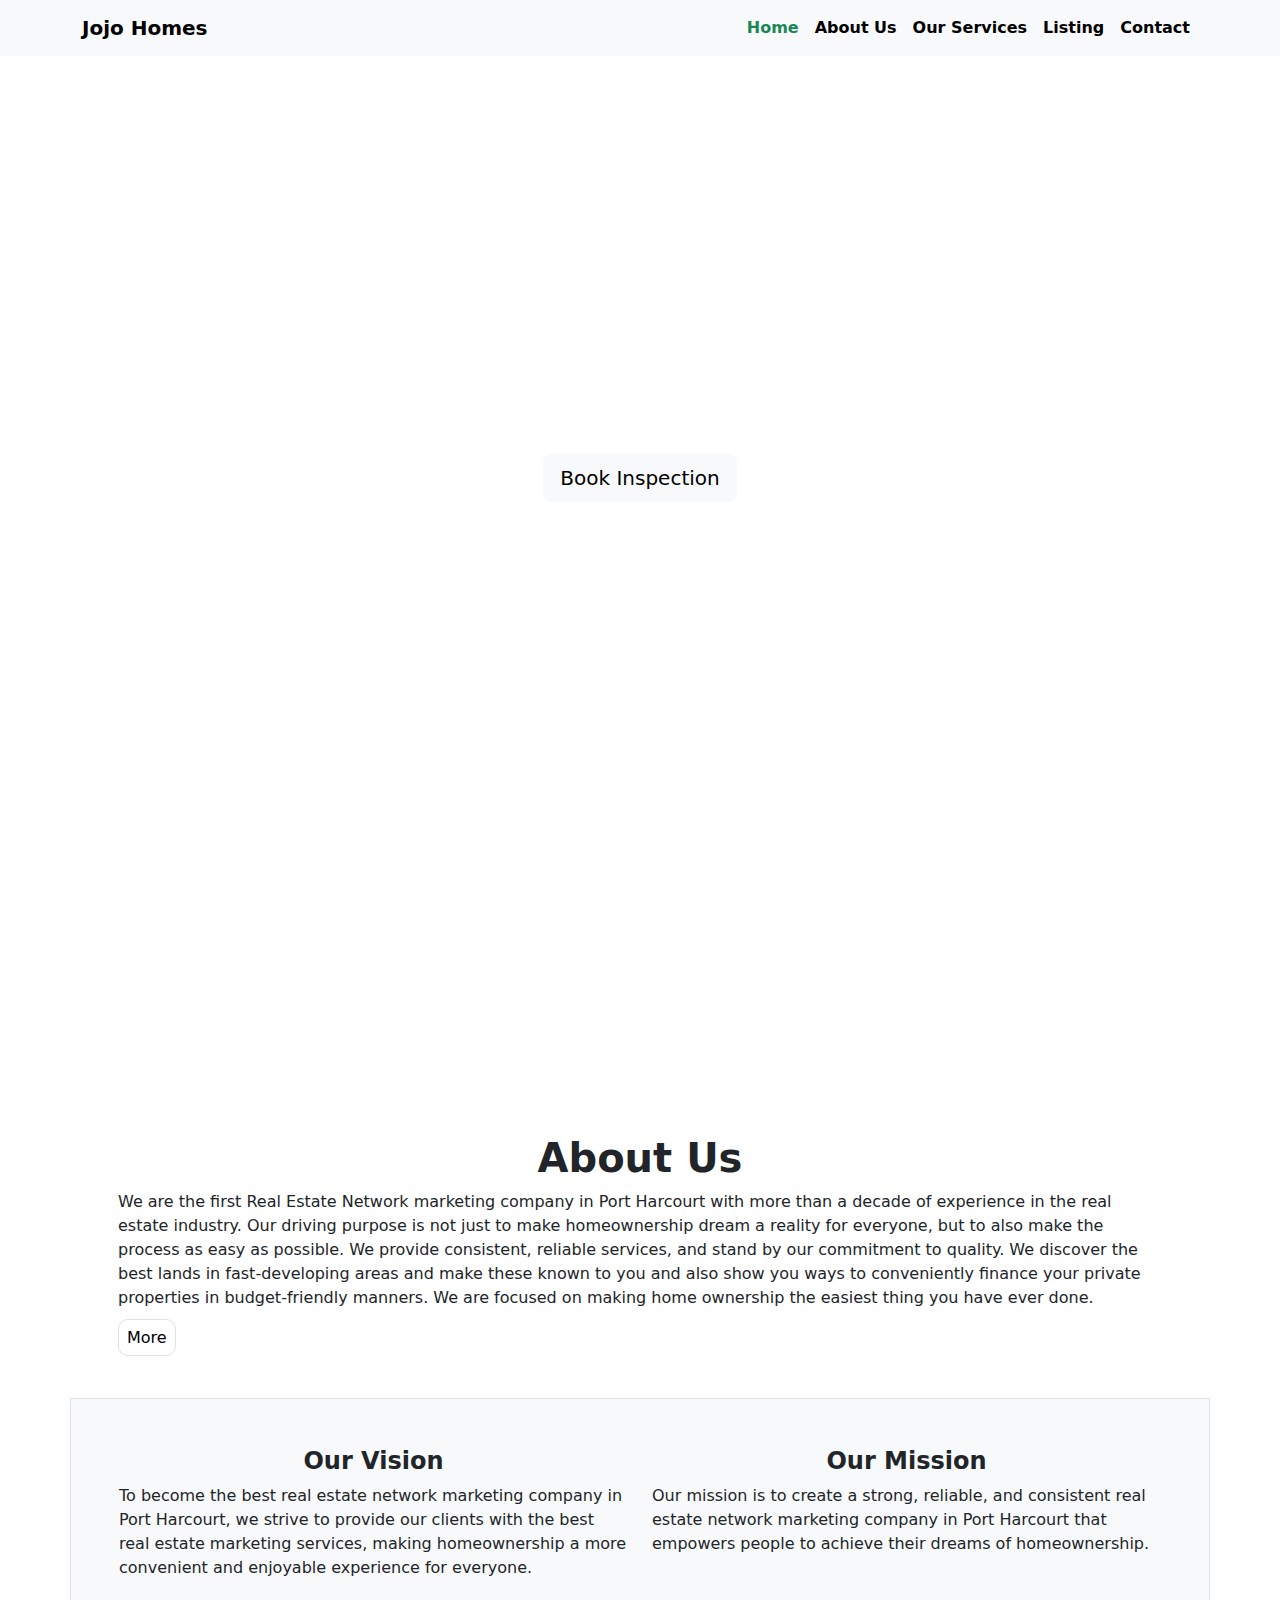
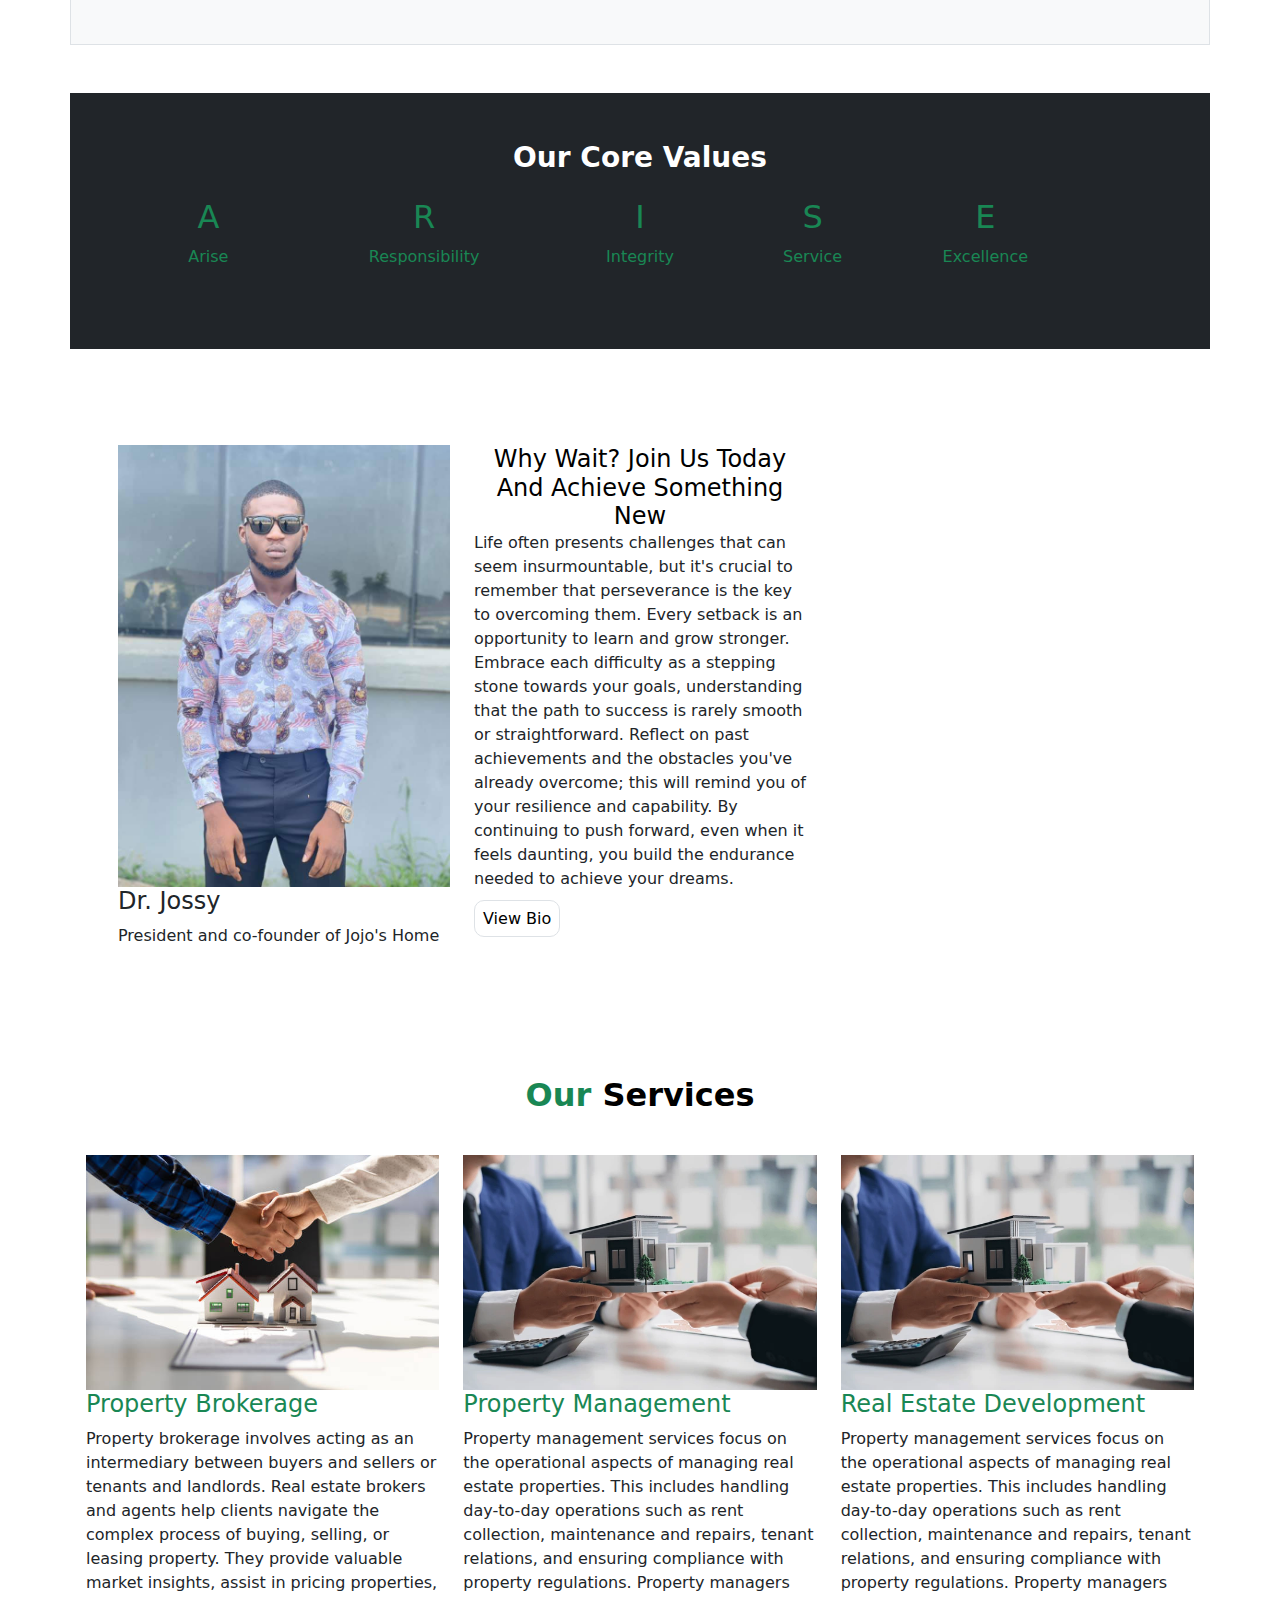
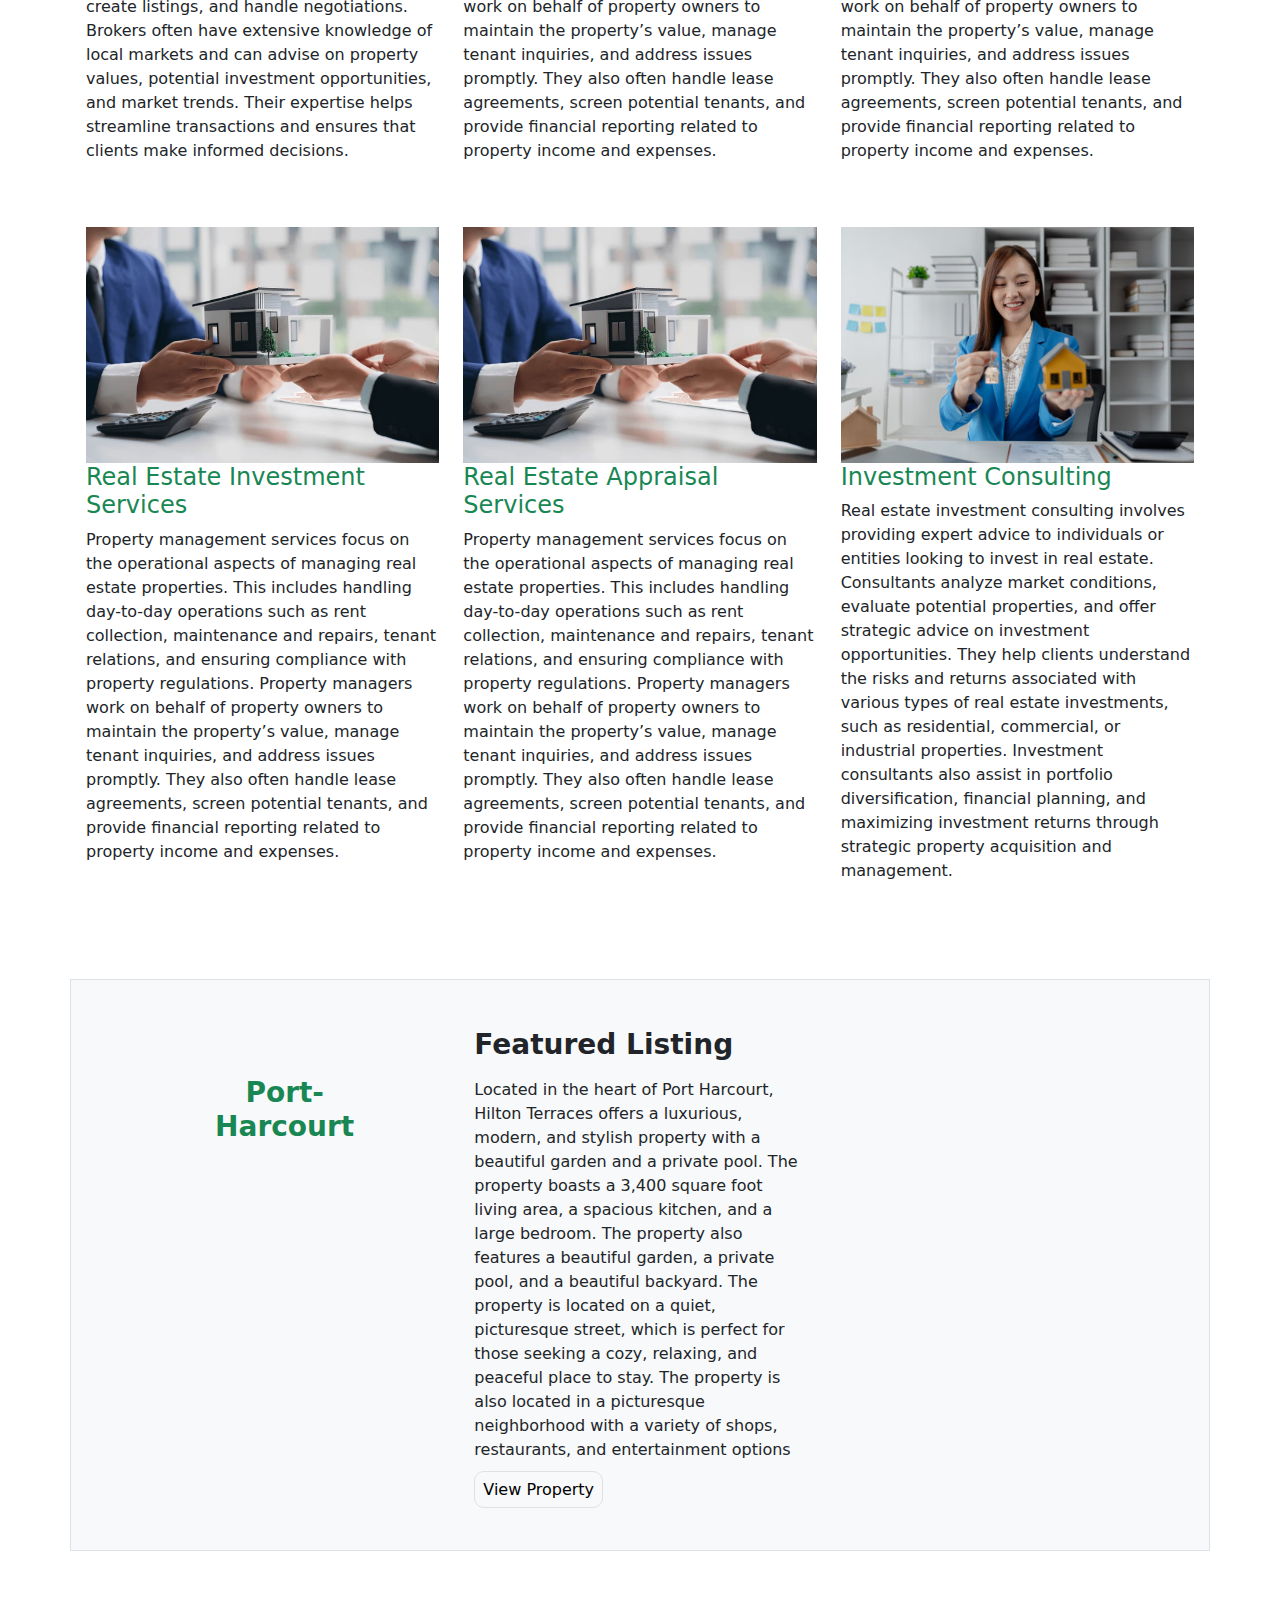
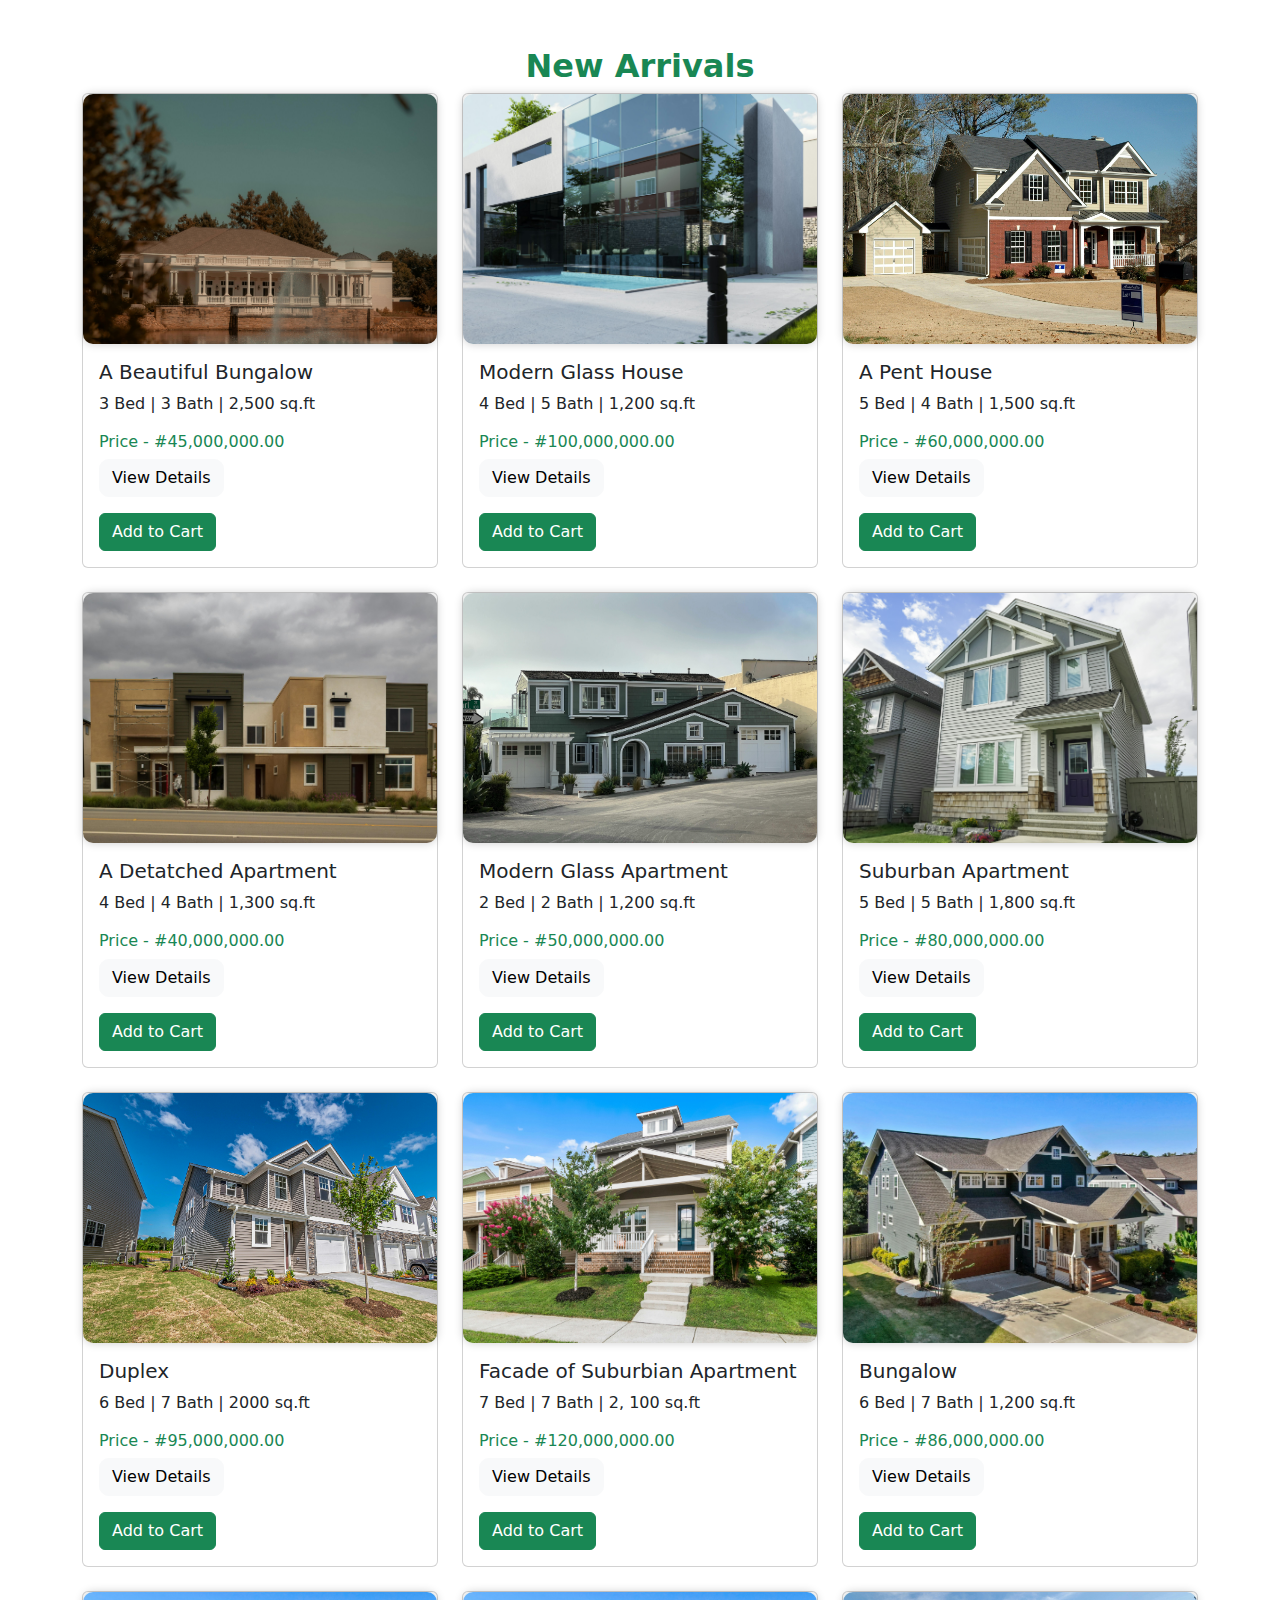
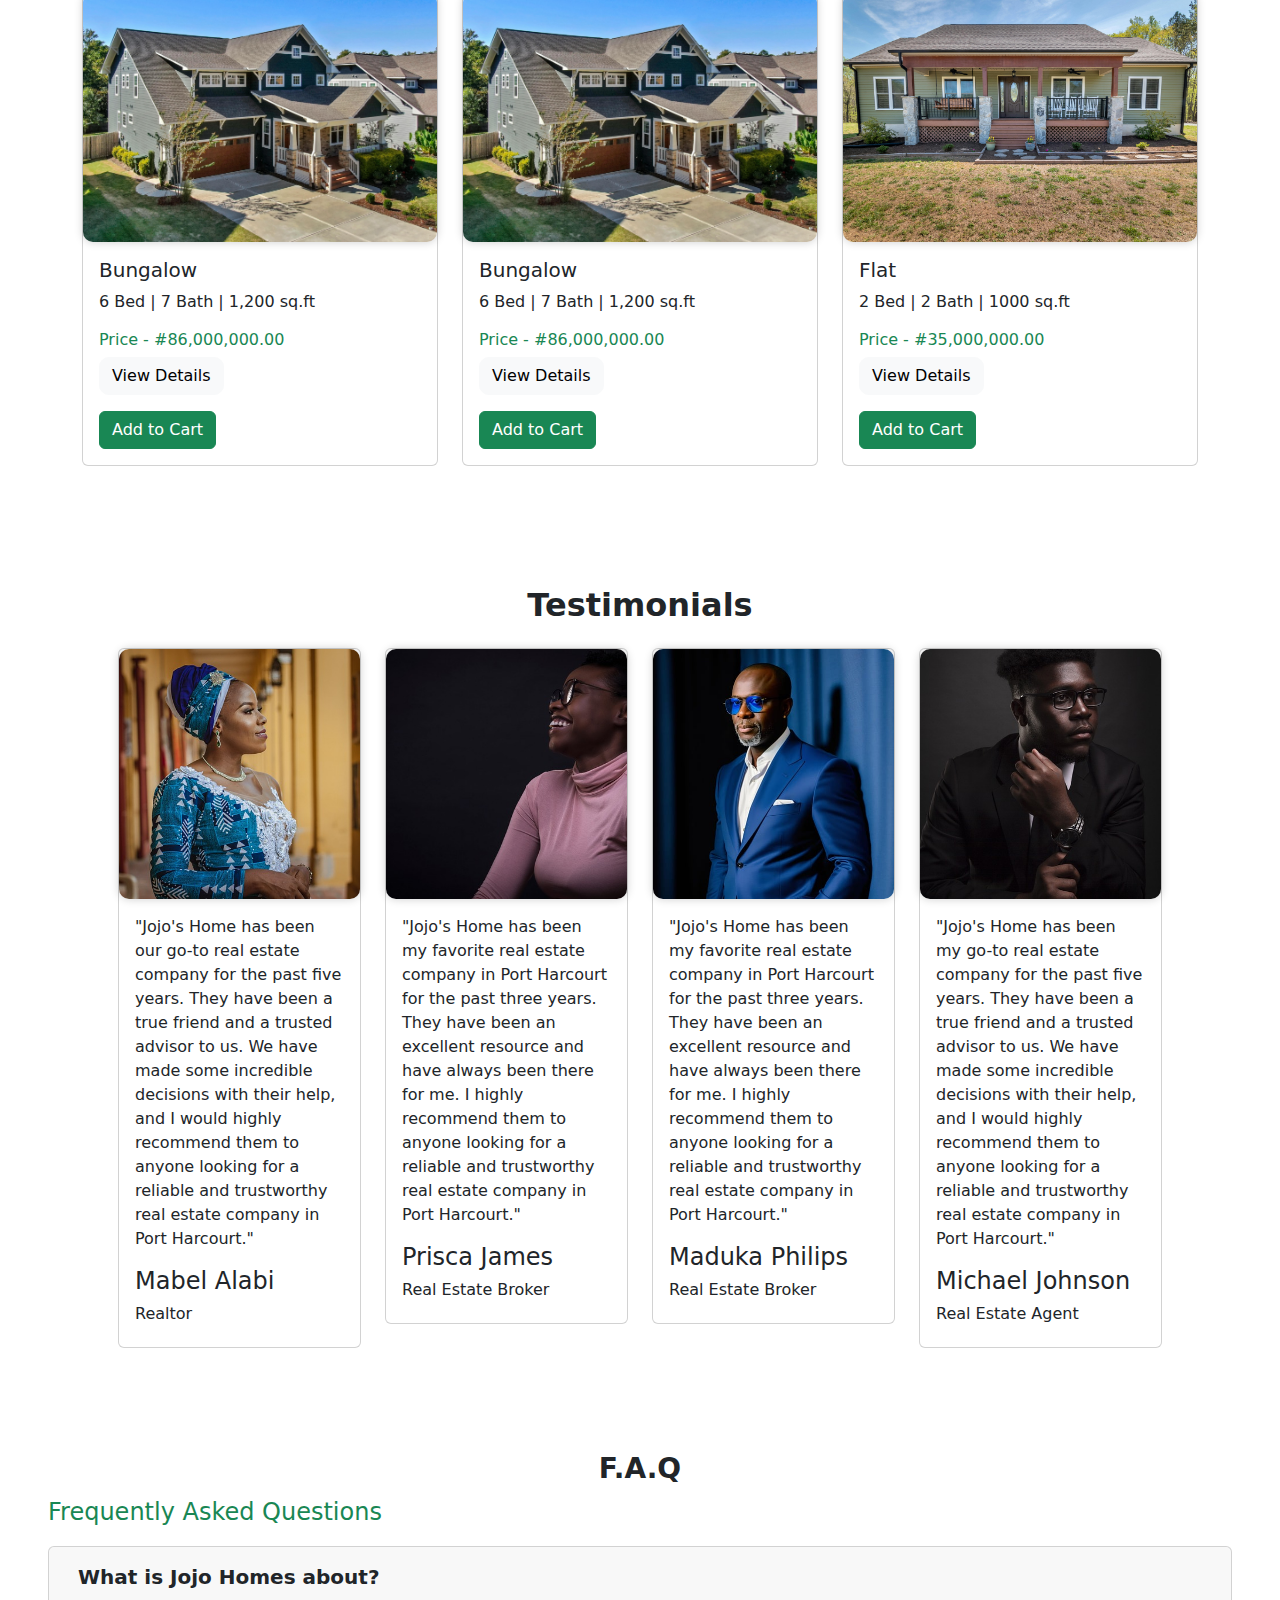
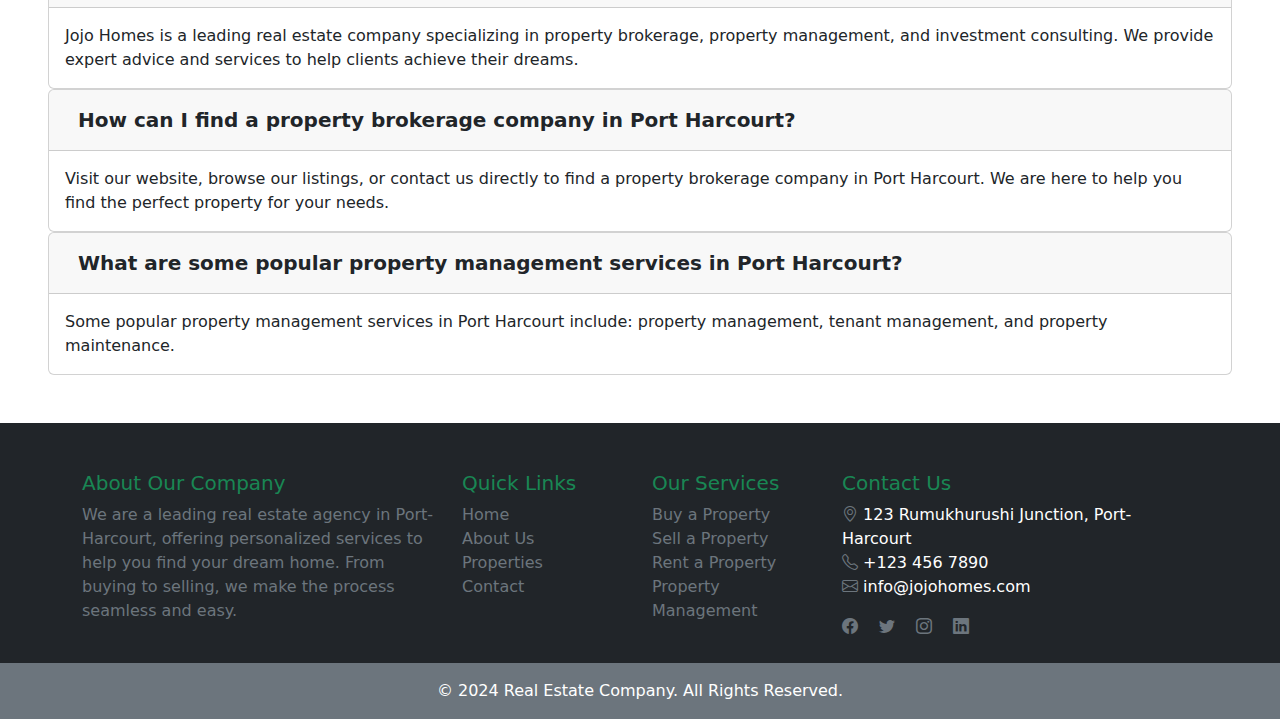
==== index.html @ b77e18f3 "first commit" ====
<!DOCTYPE html>
<html lang="en">
<head>
    <meta charset="UTF-8">
    <meta name="viewport" content="width=device-width, initial-scale=1.0">
    <title>Jojo Homes</title>
    <link rel="stylesheet" href="/CSS/style.css">
    <link href="https://cdn.jsdelivr.net/npm/bootstrap@5.3.3/dist/css/bootstrap.min.css" rel="stylesheet" integrity="sha384-QWTKZyjpPEjISv5WaRU9OFeRpok6YctnYmDr5pNlyT2bRjXh0JMhjY6hW+ALEwIH" crossorigin="anonymous">
</head>
<body>
    <!--Navbar-->
    <nav class="navbar navbar-expand-lg navbar-primary bg-light fixed-top">
        <div class="container">
          <a class="navbar-brand fw-bold" href="/files.html/Jojohomes.html">Jojo Homes</a>
          <button class="navbar-toggler" type="button" data-bs-toggle="collapse" data-bs-target="#navbarNav" aria-controls="navbarNav" aria-expanded="false" aria-label="Toggle navigation">
            <span class="navbar-toggler-icon"></span>
          </button>
          <div class="collapse navbar-collapse" id="navbarNav">
            <ul class="navbar-nav ms-auto">
              <li class="nav-item">
                <a class="nav-link active text-success fw-bold" href="index.html">Home</a>
              </li>
              <li class="nav-item">
                <a class="nav-link fw-bold" href="#about-us">About Us</a>
              </li>
              <li class="nav-item">
                <a class="nav-link fw-bold" href="#our-services">Our Services</a>
              </li>
              <li class="nav-item">
                <a class="nav-link fw-bold" href="#listing">Listing</a>
              </li>
              <li class="nav-item">
                <a class="nav-link fw-bold" href="#contact">Contact</a>
              </li>
            </ul>
          </div>
        </div>
      </nav>

      <!--Hero Section-->
    <div id="hero">
        <video autoplay muted loop id="hero-video">
            <source src="/Images/video.mp4" type="video/mp4">
            <source src="/Images/video.webm" type="video/webm">
            Your browser does not support the video tag. Please upgrade to a modern browser that supports HTML5 video.
        </video>
        <div class="hero-content">
        <div class="container text-center pt-5 mt-5">
        <h1 class="display-4 fw-bold mt-5 pt-5 text-white">A Home For Everyone</h1>
        <h2 class="fw-bold text-white">Home Ownership Made Easy For Everyone</h2>
        <p class="text-white fw-bold fs-5 text-center">We give access to people here in Port-Harcourt in the real estate market</p>
        <a href="#" class="btn btn-light btn-lg">Book Inspection</a>
        </div>
      </div>
    </div>

    <!--About Section-->
    <div class="container p-5 mt-5 text-start" id="about-us">
        <h1 class="fw-bold text-center pt-5">About Us</h1>
            <p>We are the first Real Estate Network marketing company in Port Harcourt with more than a decade of experience in the real estate industry. Our driving purpose is not just to make homeownership dream a reality for everyone, but to also make the process as easy as possible. We provide consistent, reliable services, and stand by our commitment to quality. We discover the best lands in fast-developing areas and make these known to you and also show you ways to conveniently finance your private properties in budget-friendly manners. We are focused on making home ownership the easiest thing you have ever done.
            </p>
            <a href="/files.html/more.html" class="text-decoration-none p-2 border text-black">More</a>
    </div>

    <!--Vision/Mission-->
    <div class="container p-5 border text-start bg-light">
        <div class="row">
            <div class="col-sm-6">
                <h2 class="text-center fw-bold fs-4">Our Vision</h2>
                <p class="fs-6">To become the best real estate network marketing company in Port Harcourt, we strive to provide our clients with the best real estate marketing services, making homeownership a more convenient and enjoyable experience for everyone.</p>
            </div>
            <div class="col-sm-6">
                <h2 class="text-center fw-bold fs-4">Our Mission</h2>
                <p class="fs-6">Our mission is to create a strong, reliable, and consistent real estate network marketing company in Port Harcourt that empowers people to achieve their dreams of homeownership.</p>
            </div>
        </div>
    </div>

    <!--Our Core Values-->
    <div class="container p-5 text-center bg-dark bg-opacity-100 mt-5">
        <h1 class="fs-3 fw-bold text-white">Our Core Values</h1>
        <div class="row p-3">
            <div class="col-sm-2 text-success">
                <h2>A</h2>
                <p>Arise</p>
            </div>

            <div class="col-sm-3 text-success">
                <h2>R</h2>
                <p>Responsibility</p>
            </div>

            <div class="col-sm-2 text-success">
                <h2>I</h2>
                <p>Integrity</p>
            </div>

            <div class="col-sm-2 text-success">
                <h2>S</h2>
                <p>Service</p>
            </div>

            <div class="col-sm-2 text-success">
                <h2>E</h2>
                <p>Excellence</p>
            </div>
        </div>
    </div>

    <!--CEO-->
    <div class="container p-5 text-start mt-5 text-dark">
        <div class="row">
            <div class="col-md-4">
                <img class="img-fluid" src="/Images/CEO.jpg" alt="CEO" width="500" height="400">
                <h2 class="fs-4">Dr. Jossy</h2>
                <p>President and co-founder of Jojo's Home</p>
            </div>

            <div class="col-md-4 text-start">
                <h4 class="text-black text-center mb-0">Why Wait? Join Us Today And Achieve Something New</h4>
                <p>Life often presents challenges that can seem insurmountable, but it's crucial to remember that perseverance is the key to overcoming them. Every setback is an opportunity to learn and grow stronger. Embrace each difficulty as a stepping stone towards your goals, understanding that the path to success is rarely smooth or straightforward. Reflect on past achievements and the obstacles you've already overcome; this will remind you of your resilience and capability. By continuing to push forward, even when it feels daunting, you build the endurance needed to achieve your dreams.
                </p>
                <a href="" class="text-decoration-none p-2 border text-black">View Bio</a>
            </div>
        </div>
    </div>

          <!--Our Services-->
          <div class="container p-3 text-start mt-5">
            <h3 class="fs-2 fw-bold text-center text-success">Our <span>Services</span></h3>
            <div class="row">
                <div class="col-md-4 bg-opacity-25 my-3">
                    <img class="img-fluid mt-3" src="/Images/brokage.jpg" alt="brokage">
                    <h4 class="text-success">Property Brokerage</h4>
                        <p>Property brokerage involves acting as an intermediary between buyers and sellers or tenants and landlords. Real estate brokers and agents help clients navigate the complex process of buying, selling, or leasing property. They provide valuable market insights, assist in pricing properties, create listings, and handle negotiations. Brokers often have extensive knowledge of local markets and can advise on property values, potential investment opportunities, and market trends. Their expertise helps streamline transactions and ensures that clients make informed decisions.
                        </p>
                </div>
    
            <div class="col-md-4 bg-opacity-25 my-3">
                <img class="img-fluid mt-3" src="/Images/brokage1.webp" alt="brokage1">
                <h4 class="text-success">Property Management</h4>
                <p>Property management services focus on the operational aspects of managing real estate properties. This includes handling day-to-day operations such as rent collection, maintenance and repairs, tenant relations, and ensuring compliance with property regulations. Property managers work on behalf of property owners to maintain the property’s value, manage tenant inquiries, and address issues promptly. They also often handle lease agreements, screen potential tenants, and provide financial reporting related to property income and expenses.</p>
            </div>
    
            <div class="col-md-4 bg-opacity-25 my-3">
                <img class="img-fluid mt-3" src="/Images/brokage1.webp" alt="brokage1">
                <h4 class="text-success">Real Estate Development</h4>
                <p>Property management services focus on the operational aspects of managing real estate properties. This includes handling day-to-day operations such as rent collection, maintenance and repairs, tenant relations, and ensuring compliance with property regulations. Property managers work on behalf of property owners to maintain the property’s value, manage tenant inquiries, and address issues promptly. They also often handle lease agreements, screen potential tenants, and provide financial reporting related to property income and expenses.</p>
            </div>
    
            <div class="col-md-4 bg-opacity-25 my-3">
                <img class="img-fluid mt-3" src="/Images/brokage1.webp" alt="brokage1">
                <h4 class="text-success">Real Estate Investment Services</h4>
                <p>Property management services focus on the operational aspects of managing real estate properties. This includes handling day-to-day operations such as rent collection, maintenance and repairs, tenant relations, and ensuring compliance with property regulations. Property managers work on behalf of property owners to maintain the property’s value, manage tenant inquiries, and address issues promptly. They also often handle lease agreements, screen potential tenants, and provide financial reporting related to property income and expenses.</p>
            </div>
    
            <div class="col-md-4 bg-opacity-25 my-3">
                <img class="img-fluid mt-3" src="/Images/brokage1.webp" alt="brokage1">
                <h4 class="text-success">Real Estate Appraisal Services</h4>
                <p>Property management services focus on the operational aspects of managing real estate properties. This includes handling day-to-day operations such as rent collection, maintenance and repairs, tenant relations, and ensuring compliance with property regulations. Property managers work on behalf of property owners to maintain the property’s value, manage tenant inquiries, and address issues promptly. They also often handle lease agreements, screen potential tenants, and provide financial reporting related to property income and expenses.</p>
            </div>
    
            <div class="col-md-4 bg-opacity-25 my-3">
                <img class="img-fluid mt-3" src="/Images/brokage2.jpg" alt="brokage2">
                <h4 class="text-success">Investment Consulting</h4>
                <p>Real estate investment consulting involves providing expert advice to individuals or entities looking to invest in real estate. Consultants analyze market conditions, evaluate potential properties, and offer strategic advice on investment opportunities. They help clients understand the risks and returns associated with various types of real estate investments, such as residential, commercial, or industrial properties. Investment consultants also assist in portfolio diversification, financial planning, and maximizing investment returns through strategic property acquisition and management.</p>
            </div>
            </div>
        </div>

        <!--Featured Listing-->
    <div class="container p-5 mt-5 border bg-light" id="listing">
        <div class="row">
            <div class="col-sm-4">
                <h2 class="mx-5 p-5 fw-bold fs-3 text-center text-success">Port-Harcourt</h2>
            </div>

            <div class="col-md-4 text-start">
                <h3 class="fw-bold fs-3">Featured Listing</h3>
                <p class="my-3">Located in the heart of Port Harcourt, Hilton Terraces offers a luxurious, modern, and stylish property with a beautiful garden and a private pool. The property boasts a 3,400 square foot living area, a spacious kitchen, and a large bedroom. The property also features a beautiful garden, a private pool, and a beautiful backyard. The property is located on a quiet, picturesque street, which is perfect for those seeking a cozy, relaxing, and peaceful place to stay. The property is also located in a picturesque neighborhood with a variety of shops, restaurants, and entertainment options</p>
                <a href="/files.html/Listing.html" class="text-decoration-none text-black p-2 border">View Property</a>
            </div>
        </div>
    </div>

        <!-- New Arrivals-->
        <section class="py-5 mt-5">
            <div class="container">
              <h2 class="text-center text-success fw-bold">New Arrivals</h2>
              <div class="row">
                <!-- Property 1 -->
                <div class="col-md-4 mb-4">
                  <div class="card">
                    <img src="/Images/3 Bedroom Bungalow.jpg" class="card-img-top" alt="Property 1">
                    <div class="card-body">
                      <h5 class="card-title">A Beautiful Bungalow</h5>
                      <p class="card-text">3 Bed | 3 Bath | 2,500 sq.ft</p>
                      <h6 class="text-success">Price - #45,000,000.00</h6>
                      <a href="#" class="btn btn-light">View Details</a><br>
                      <button type="button" class="btn btn-success mt-3">Add to Cart</button>
                    </div>
                  </div>
                </div>
          
                <!-- Property 2 -->
                <div class="col-md-4 mb-4">
                  <div class="card">
                    <img src="/Images/Modern Glass House.jpg" class="card-img-top" alt="Property 2">
                    <div class="card-body">
                      <h5 class="card-title">Modern Glass House</h5>
                      <p class="card-text">4 Bed | 5 Bath | 1,200 sq.ft</p>
                      <h6 class="text-success">Price - #100,000,000.00</h6>
                      <a href="#" class="btn btn-light">View Details</a><br>
                      <button type="button" class="btn btn-success mt-3">Add to Cart</button>
                    </div>
                  </div>
                </div>
        
                <!-- Property 3 -->
                <div class="col-md-4 mb-4">
                    <div class="card">
                      <img src="/Images/A Pent House.jpg" class="card-img-top" alt="Property 2">
                      <div class="card-body">
                        <h5 class="card-title">A Pent House</h5>
                        <p class="card-text">5 Bed | 4 Bath | 1,500 sq.ft</p>
                        <h6 class="text-success">Price - #60,000,000.00</h6>
                        <a href="#" class="btn btn-light">View Details</a><br>
                        <button type="button" class="btn btn-success mt-3">Add to Cart</button>
                      </div>
                    </div>
                  </div>
        
                  <!-- Property 4 -->
                <div class="col-md-4 mb-4">
                    <div class="card">
                      <img src="/Images/Detatched House.jpg" class="card-img-top" alt="Property 2">
                      <div class="card-body">
                        <h5 class="card-title">A Detatched Apartment</h5>
                        <p class="card-text">4 Bed | 4 Bath | 1,300 sq.ft</p>
                        <h6 class="text-success">Price - #40,000,000.00</h6>
                        <a href="#" class="btn btn-light">View Details</a><br>
                        <button type="button" class="btn btn-success mt-3">Add to Cart</button>
                      </div>
                    </div>
                  </div>
        
                  <!-- Property 5 -->
                <div class="col-md-4 mb-4">
                    <div class="card">
                      <img src="/Images/A Duplex.jpg" class="card-img-top" alt="Property 2">
                      <div class="card-body">
                        <h5 class="card-title">Modern Glass Apartment</h5>
                        <p class="card-text">2 Bed | 2 Bath | 1,200 sq.ft</p>
                        <h6 class="text-success">Price - #50,000,000.00</h6>
                        <a href="#" class="btn btn-light">View Details</a><br>
                        <button type="button" class="btn btn-success mt-3">Add to Cart</button>
                      </div>
                    </div>
                  </div>
        
                  <!-- Property 6 -->
                <div class="col-md-4 mb-4">
                    <div class="card">
                      <img src="/Images/Suburban House.jpg" class="card-img-top" alt="Property 2">
                      <div class="card-body">
                        <h5 class="card-title">Suburban Apartment</h5>
                        <p class="card-text">5 Bed | 5 Bath | 1,800 sq.ft</p>
                        <h6 class="text-success">Price - #80,000,000.00</h6>
                        <a href="#" class="btn btn-light">View Details</a><br>
                        <button type="button" class="btn btn-success mt-3">Add to Cart</button>
                      </div>
                    </div>
                  </div>
        
                  <!-- Property 7 -->
                <div class="col-md-4 mb-4">
                    <div class="card">
                      <img src="/Images/Semi Ditatched.jpg" class="card-img-top" alt="Property 2">
                      <div class="card-body">
                        <h5 class="card-title">Duplex</h5>
                        <p class="card-text">6 Bed | 7 Bath | 2000 sq.ft</p>
                        <h6 class="text-success">Price - #95,000,000.00</h6>
                        <a href="#" class="btn btn-light">View Details</a><br>
                        <button type="button" class="btn btn-success mt-3">Add to Cart</button>
                      </div>
                    </div>
                  </div>
        
                  <!-- Property 8 -->
                <div class="col-md-4 mb-4">
                    <div class="card">
                      <img src="/Images/Facade of Suburbian House.jpg" class="card-img-top" alt="Property 2">
                      <div class="card-body">
                        <h5 class="card-title">Facade of Suburbian Apartment
                        </h5>
                        <p class="card-text">7 Bed | 7 Bath | 2, 100 sq.ft</p>
                        <h6 class="text-success">Price - #120,000,000.00</h6>
                        <a href="#" class="btn btn-light">View Details</a><br>
                        <button type="button" class="btn btn-success mt-3">Add to Cart</button>
                      </div>
                    </div>
                  </div>
        
                  <!-- Property 9 -->
                <div class="col-md-4 mb-4">
                    <div class="card">
                      <img src="/Images/Bungalow1.jpg" class="card-img-top" alt="Property 2">
                      <div class="card-body">
                        <h5 class="card-title">Bungalow</h5>
                        <p class="card-text">6 Bed | 7 Bath | 1,200 sq.ft</p>
                        <h6 class="text-success">Price - #86,000,000.00</h6>
                        <a href="#" class="btn btn-light">View Details</a><br>
                        <button type="button" class="btn btn-success mt-3">Add to Cart</button>
                      </div>
                    </div>
                  </div>

                  <!-- Property 10 -->
                  <div class="col-md-4 mb-4">
                    <div class="card">
                      <img src="/Images/Bungalow1.jpg" class="card-img-top" alt="Property 2">
                      <div class="card-body">
                        <h5 class="card-title">Bungalow</h5>
                        <p class="card-text">6 Bed | 7 Bath | 1,200 sq.ft</p>
                        <h6 class="text-success">Price - #86,000,000.00</h6>
                        <a href="#" class="btn btn-light">View Details</a><br>
                        <button type="button" class="btn btn-success mt-3">Add to Cart</button>
                      </div>
                    </div>
                  </div>

                  <!-- Property 11 -->
                  <div class="col-md-4 mb-4">
                    <div class="card">
                      <img src="/Images/Bungalow1.jpg" class="card-img-top" alt="Property 2">
                      <div class="card-body">
                        <h5 class="card-title">Bungalow</h5>
                        <p class="card-text">6 Bed | 7 Bath | 1,200 sq.ft</p>
                        <h6 class="text-success">Price - #86,000,000.00</h6>
                        <a href="#" class="btn btn-light">View Details</a><br>
                        <button type="button" class="btn btn-success mt-3">Add to Cart</button>
                      </div>
                    </div>
                  </div>
          
                <!-- Property 12 -->
                <div class="col-md-4 mb-4">
                  <div class="card">
                    <img src="/Images/Flat.jpg" class="card-img-top" alt="Property 3">
                    <div class="card-body">
                      <h5 class="card-title">Flat</h5>
                      <p class="card-text">2 Bed | 2 Bath | 1000 sq.ft</p>
                      <h6 class="text-success">Price - #35,000,000.00</h6>
                      <a href="#" class="btn btn-light">View Details</a><br>
                      <button type="button" class="btn btn-success mt-3">Add to Cart</button>
                    </div>
                  </div>
                </div>
              </div>
            </div>
          </section>

          <!-- Testimonial Section-->
     <div class="container mt-5 text-start px-5">
        <h2 class="fw-bold fs-2 text-center">Testimonials</h2>
        <div class="row mt-3">
            <div class="col-md-3 my-2">
                <div class="card">
                <img src="/Images/testimony.jpg" class="card-img-top" alt="Image" height="300">
                <div class="card-body">
                <p>
                    "Jojo's Home has been our go-to real estate company for the past five years. They have been a true friend and a trusted advisor to us. We have made some incredible decisions with their help, and I would highly recommend them to anyone looking for a reliable and trustworthy real estate company in Port Harcourt."
                </p>
                <h3 class="text-start fs-4">Mabel Alabi</h3>
                <h4 class="text-start fs-6">Realtor</h4>
                </div>
                </div>
            </div>

            <div class="col-md-3 my-2">
                <div class="card">
                <img src="/Images/smiling-4654734_640.jpg" class="card-img-top" alt="image">
                <div class="card-body">
                <p>
                    "Jojo's Home has been my favorite real estate company in Port Harcourt for the past three years. They have been an excellent resource and have always been there for me. I highly recommend them to anyone looking for a reliable and trustworthy real estate company in Port Harcourt."
                </p>
                <h3 class="text-start fs-4">Prisca James</h3>
                <h4 class="text-start fs-6">Real Estate Broker</h4>
                </div>
                </div>
            </div>

            <div class="col-md-3 my-2">
              <div class="card">
              <img src="/Images/young-8797988_640.jpg" class="card-img-top" alt="image">
              <div class="card-body">
              <p>
                  "Jojo's Home has been my favorite real estate company in Port Harcourt for the past three years. They have been an excellent resource and have always been there for me. I highly recommend them to anyone looking for a reliable and trustworthy real estate company in Port Harcourt."
              </p>
              <h3 class="text-start fs-4">Maduka Philips</h3>
              <h4 class="text-start fs-6">Real Estate Broker</h4>
              </div>
              </div>
          </div>

            <div class="col-md-3 my-2">
                <div class="card">
                <img src="/Images/man-4568761_640.jpg" class="card-img-top" alt="image">
                <div class="card-body">
                <p>
                    "Jojo's Home has been my go-to real estate company for the past five years. They have been a true friend and a trusted advisor to us. We have made some incredible decisions with their help, and I would highly recommend them to anyone looking for a reliable and trustworthy real estate company in Port Harcourt."
                </p>
                <h3 class="text-start fs-4">Michael Johnson</h3>
                <h4 class="text-start fs-6">Real Estate Agent</h4>
                </div>
                </div>
            </div>
        </div>
     </div>

     <!--F.A.Q-->
     <div class="container-fluid p-5 mt-5">
        <h2 class="fw-bold fs-3 text-center">F.A.Q</h2>
        <p class="fs-4 text-success">Frequently Asked Questions</p>
        <div id="accordion">
            <div class="card">
                <div class="card-header">
                    <a class="btn fw-bold fs-5" data-bs-toggle="collapse" href="#collapseOne">What is Jojo Homes about?</a>
                </div>
                <div id="collapseOne" class="collapse show" data-bs-parent="#accordion">
                    <div class="card-body">
                        Jojo Homes is a leading real estate company specializing in property brokerage, property management, and investment consulting. We provide expert advice and services to help clients achieve their dreams.
                    </div>
                </div>
            </div>

            <div class="card">
                <div class="card-header">
                    <a class="btn fw-bold fs-5 text-start" data-bs-toggle="collapse" href="#collapseTwo">How can I find a property brokerage company in Port Harcourt?</a>
                </div>
                <div id="collapseTwo" class="collapse show" data-bs-parent="#accordion">
                    <div class="card-body">
                        Visit our website, browse our listings, or contact us directly to find a property brokerage company in Port Harcourt. We are here to help you find the perfect property for your needs.
                    </div>
                </div>
            </div>

            <div class="card">
                <div class="card-header">
                    <a class="btn fw-bold fs-5 text-start" data-bs-toggle="collapse" href="#collapseThree">What are some popular property management services in Port Harcourt?</a>
                </div>
                <div id="collapseThree" class="collapse show" data-bs-parent="#accordion">
                    <div class="card-body">
                        Some popular property management services in Port Harcourt include: property management, tenant management, and property maintenance.
                    </div>
                </div>
            </div>
        </div>
    </div>

        <!-- Footer-->
        <footer class="bg-dark text-white pt-5">
            <div class="container">
              <div class="row fs-6">
                <!-- Footer Column 1: Company Information -->
                <div class="col-md-4">
                  <h5 class="text-success">About Our Company</h5>
                  <p class="text-secondary">
                    We are a leading real estate agency in Port-Harcourt, offering personalized services to help you find your dream home. From buying to selling, we make the process seamless and easy.
                  </p>
                </div>
          
                <!-- Footer Column 2: Quick Links -->
                <div class="col-md-2">
                  <h5 class="text-success">Quick Links</h5>
                  <ul class="list-unstyled">
                    <li><a href="/index.html" class="text-secondary text-decoration-none">Home</a></li>
                    <li><a href="/files.html/more.html" class="text-secondary text-decoration-none">About Us</a></li>
                    <li><a href="/files.html/Listing.html" class="text-secondary text-decoration-none">Properties</a></li>
                    <li><a href="#" class="text-secondary text-decoration-none">Contact</a></li>
                  </ul>
                </div>
          
                <!-- Footer Column 3: Services -->
                <div class="col-md-2" id="our-services">
                  <h5 class="text-success">Our Services</h5>
                  <ul class="list-unstyled">
                    <li><a href="#" class="text-secondary text-decoration-none">Buy a Property</a></li>
                    <li><a href="#" class="text-secondary text-decoration-none">Sell a Property</a></li>
                    <li><a href="#" class="text-secondary text-decoration-none">Rent a Property</a></li>
                    <li><a href="/files.html/property-management.html" class="text-secondary text-decoration-none">Property Management</a></li>
                  </ul>
                </div>
          
                <!-- Footer Column 4: Contact Info -->
                <div class="col-md-4" id="contact">
                  <h5 class="text-success">Contact Us</h5>
                  <ul class="list-unstyled">
                    <li><i class="bi bi-geo-alt text-secondary"></i> 123 Rumukhurushi Junction, Port-Harcourt</li>
                    <li><i class="bi bi-telephone text-secondary"></i> +123 456 7890</li>
                    <li><i class="bi bi-envelope text-secondary"></i> info@jojohomes.com</li>
                  </ul>
          
                  <!-- Social Media Links -->
                  <div class="mt-3">
                    <a href="#" class="text-secondary me-3"><i class="bi bi-facebook"></i></a>
                    <a href="#" class="text-secondary me-3"><i class="bi bi-twitter"></i></a>
                    <a href="#" class="text-secondary me-3"><i class="bi bi-instagram"></i></a>
                    <a href="#" class="text-secondary me-3"><i class="bi bi-linkedin"></i></a>
                  </div>
                </div>
              </div>
            </div>
          
            <!-- Footer Bottom Section -->
            <div class="bg-secondary text-center py-3 mt-4">
              <p class="mb-0">&copy; 2024 Real Estate Company. All Rights Reserved.</p>
            </div>
          </footer>
          
          <!-- Bootstrap Icons (Optional for Social Media) -->
          <script src="https://cdn.jsdelivr.net/npm/bootstrap@5.3.0/dist/js/bootstrap.bundle.min.js"></script>
          <link href="https://cdn.jsdelivr.net/npm/bootstrap-icons/font/bootstrap-icons.css" rel="stylesheet">
</body>
</html>
---- CSS/style.css ----
body {
    padding: 0;
    margin: 0;
    scroll-behavior: smooth;
}


/* Navigation bar */
.navbar-collapse ul li {
    list-style-type: none;
}

.navbar-collapse ul li a {
    color: #000;
    text-decoration: none;
}

.navbar-collapse ul li a:hover {
    color: seagreen;
}

/* Hero */
#hero {
    position: relative;
    height: 110vh;
    overflow: hidden;
}

#hero-video {
    position: absolute;
    top: 50%;
    left: 50%;
    width: 100%;
    height: 100%;
    object-fit: cover;
    transform: translate(-50%, -50%);
    z-index: -1;
}

.hero-content {
    margin-top: 150px;
}

.hero-content h1 {
    font-size: 50px;
    font-weight: bolder;
}


/* About */
#about-us a {
    border-radius: 10px;
}

#about-us a:hover {
    background-color: lightgrey;
}

/* CEO */
.col-md-4 a {
    border-radius: 10px;
}

.col-md-4 a:hover {
    background-color: whitesmoke;
    color: black;
}

/* Services */
.container span {
    color: #000;
}

/* New Arrival */
.card img {
    border-radius: 10px;
    box-shadow: 0 0 10px rgba(0, 0, 0, 0.2);
    transition: 0.8s;
    cursor: pointer;
    object-fit: cover;
    width: 100%;
    height: 250px;
    overflow: hidden;
    transform: scale(1);
}

#classbtn {
    text-align: end;
}

/*  Quick Links */
.service li a:hover {
    color: green;
}

/* Property Management */
.property-management a {
    text-decoration: none;
}
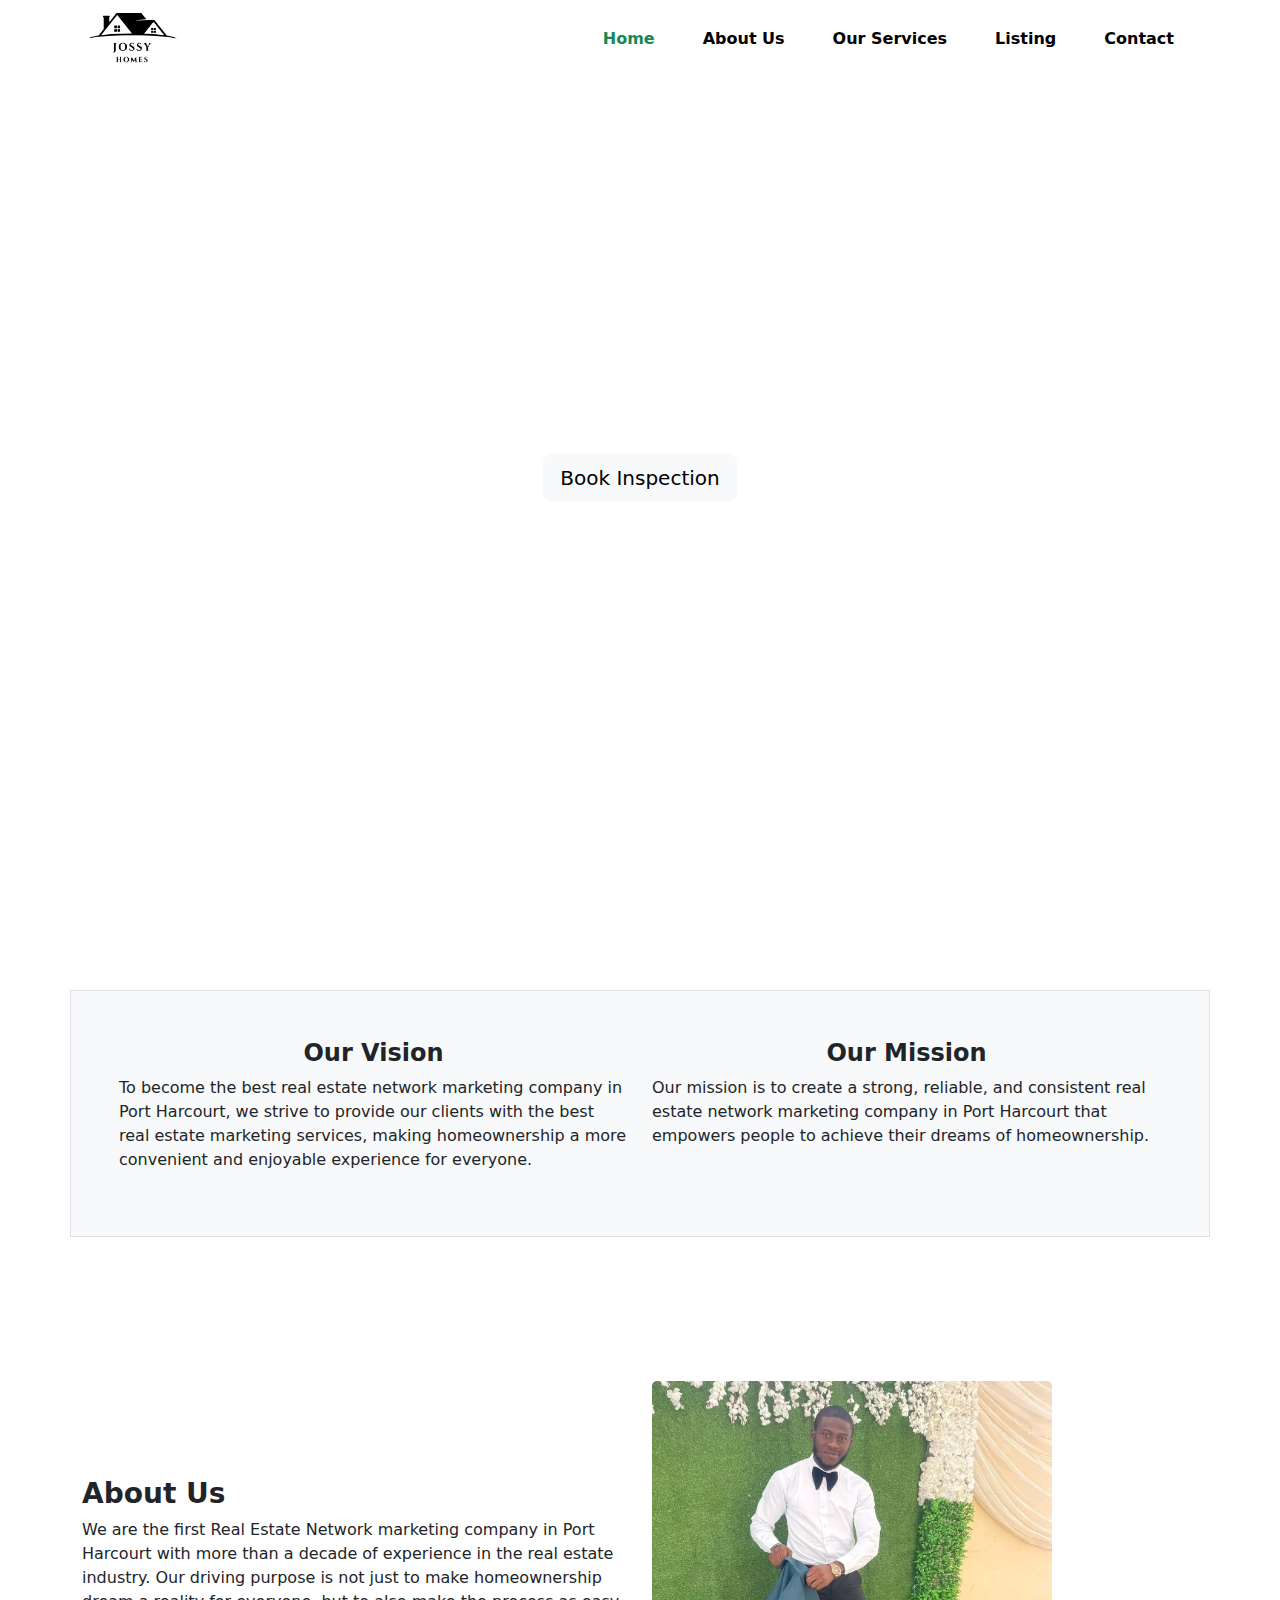
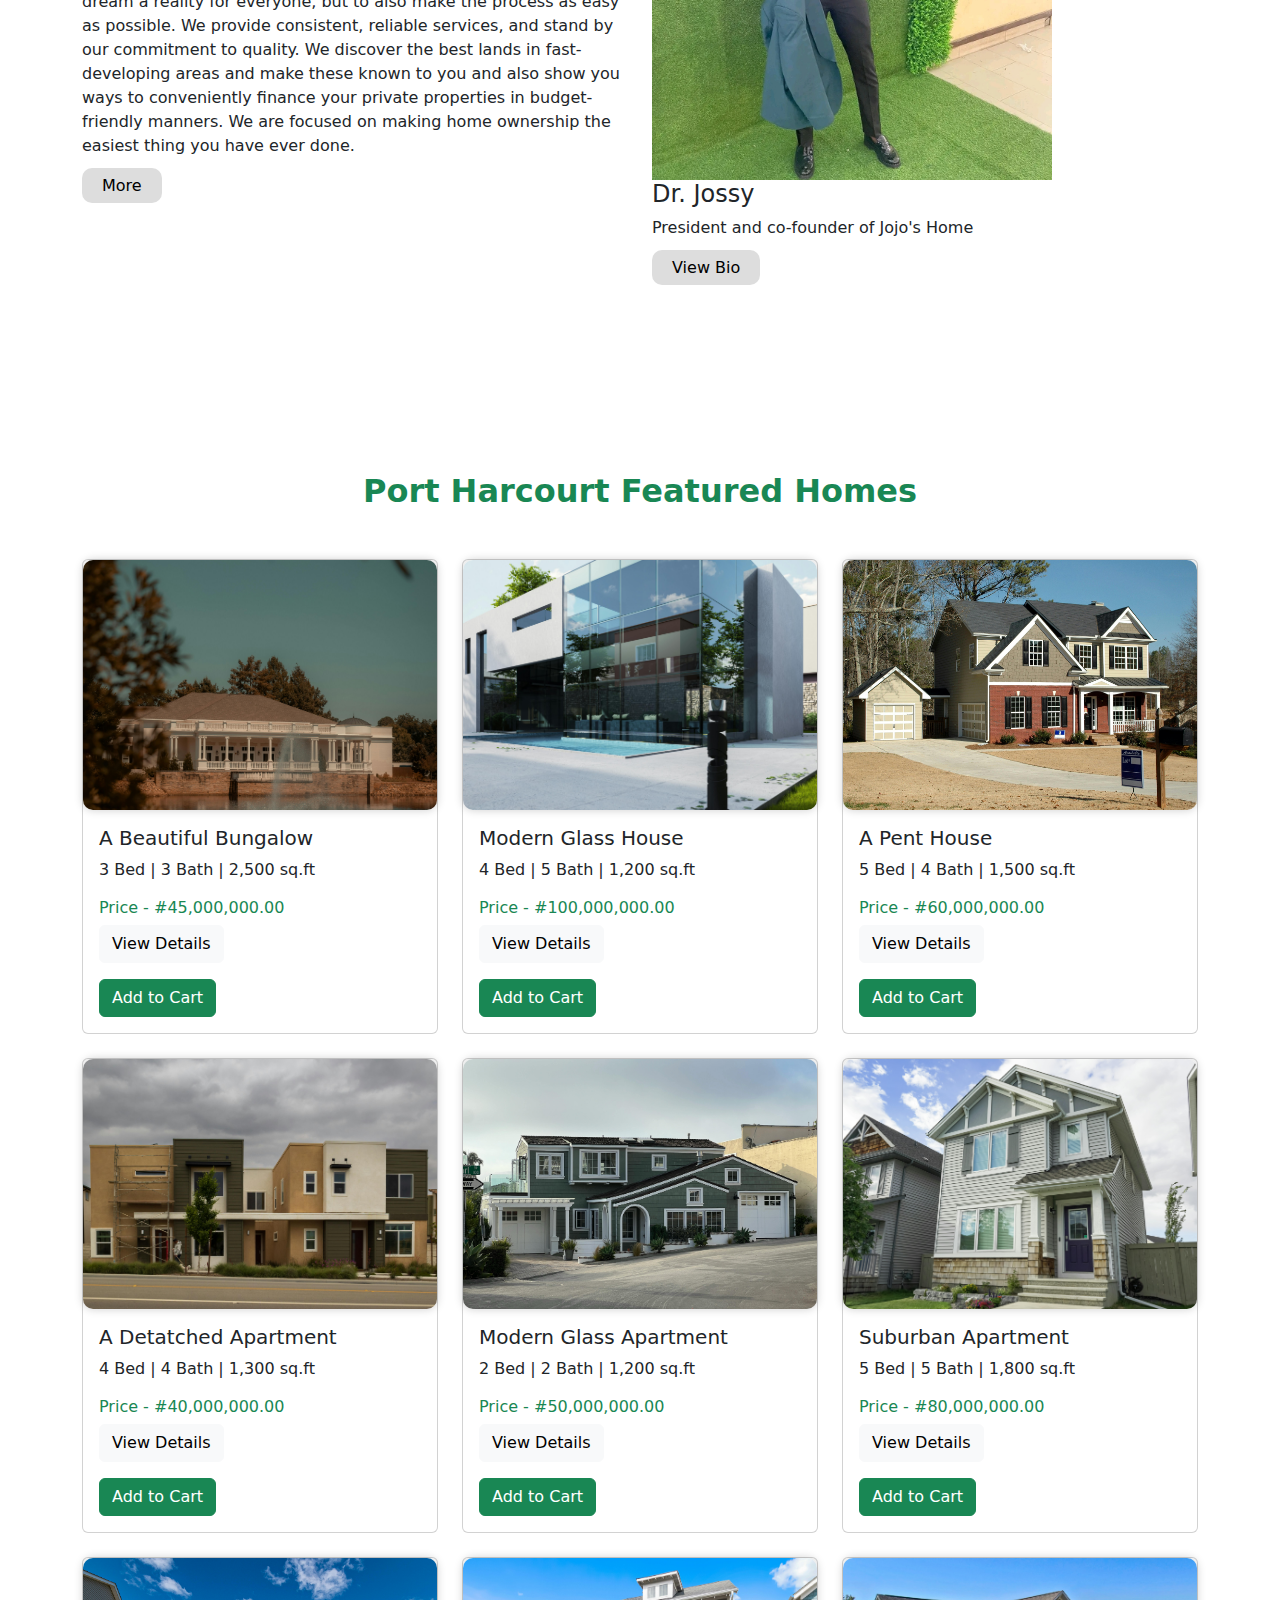
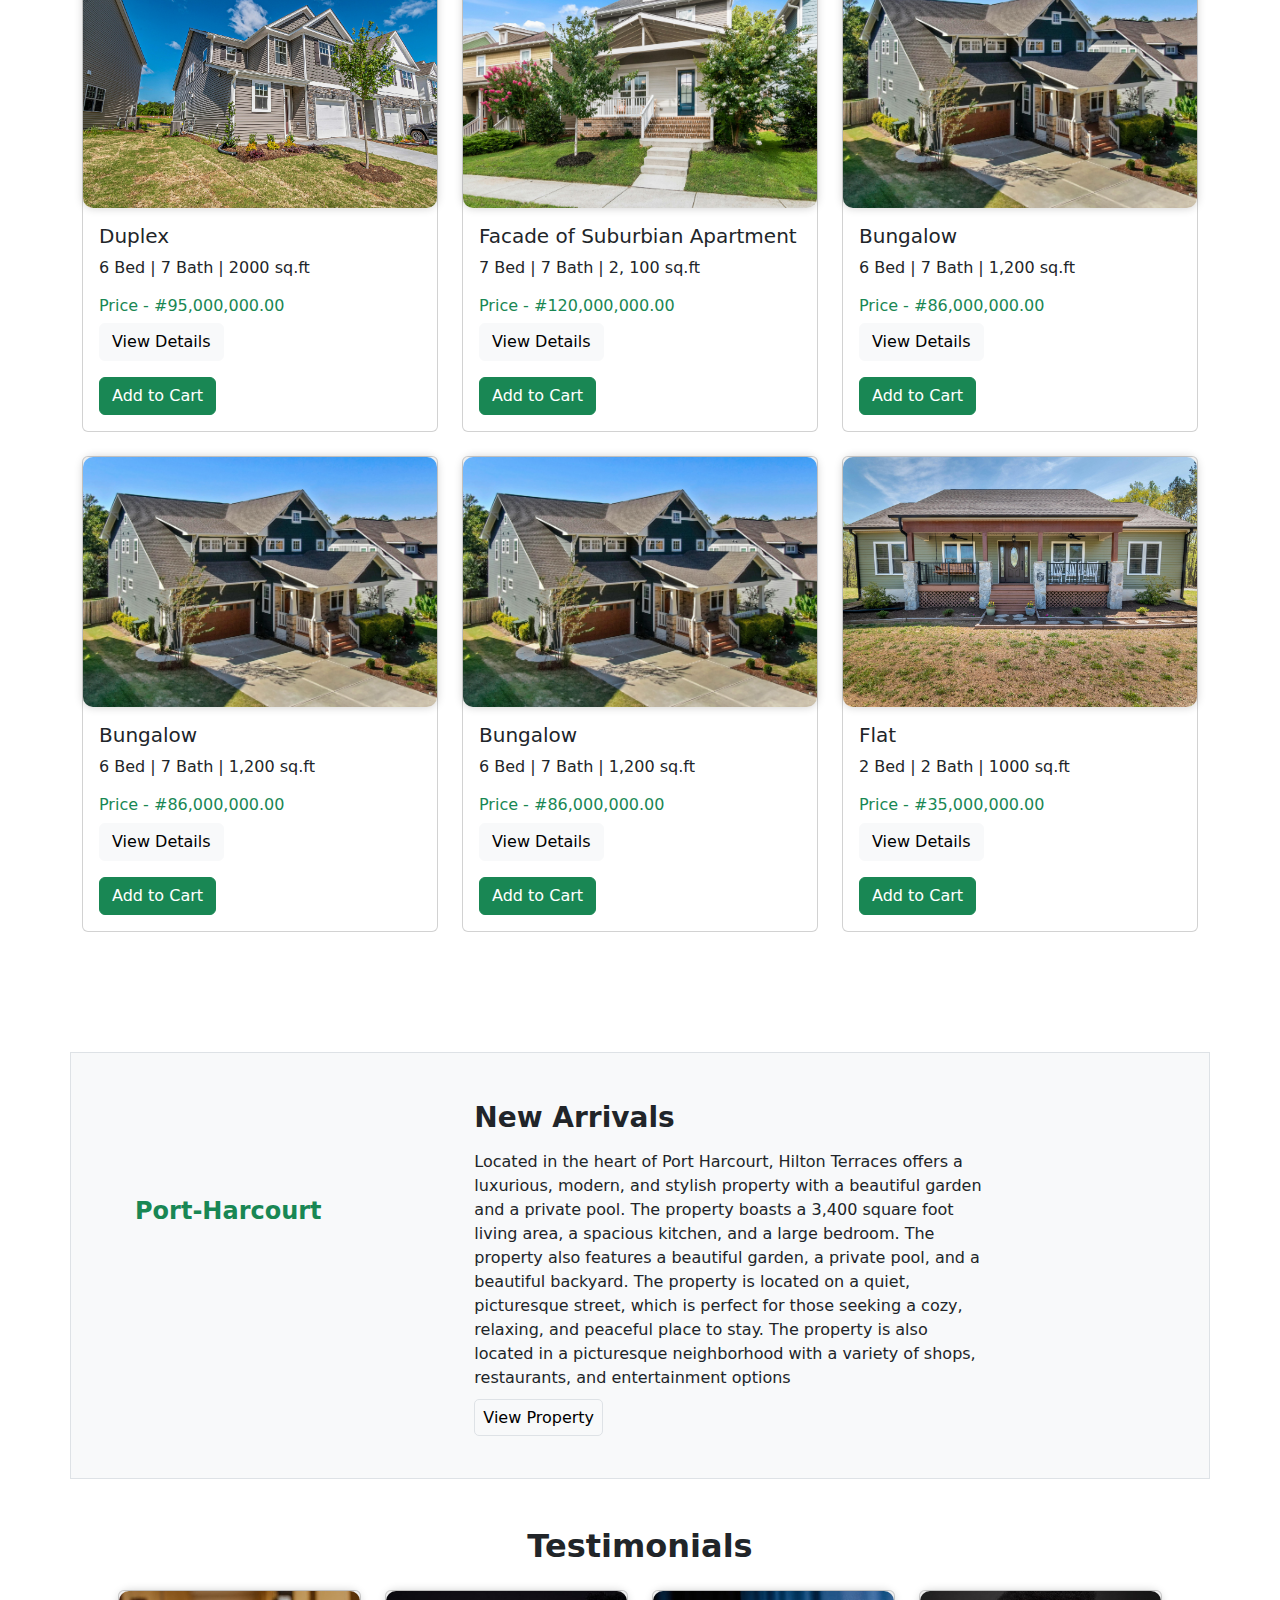
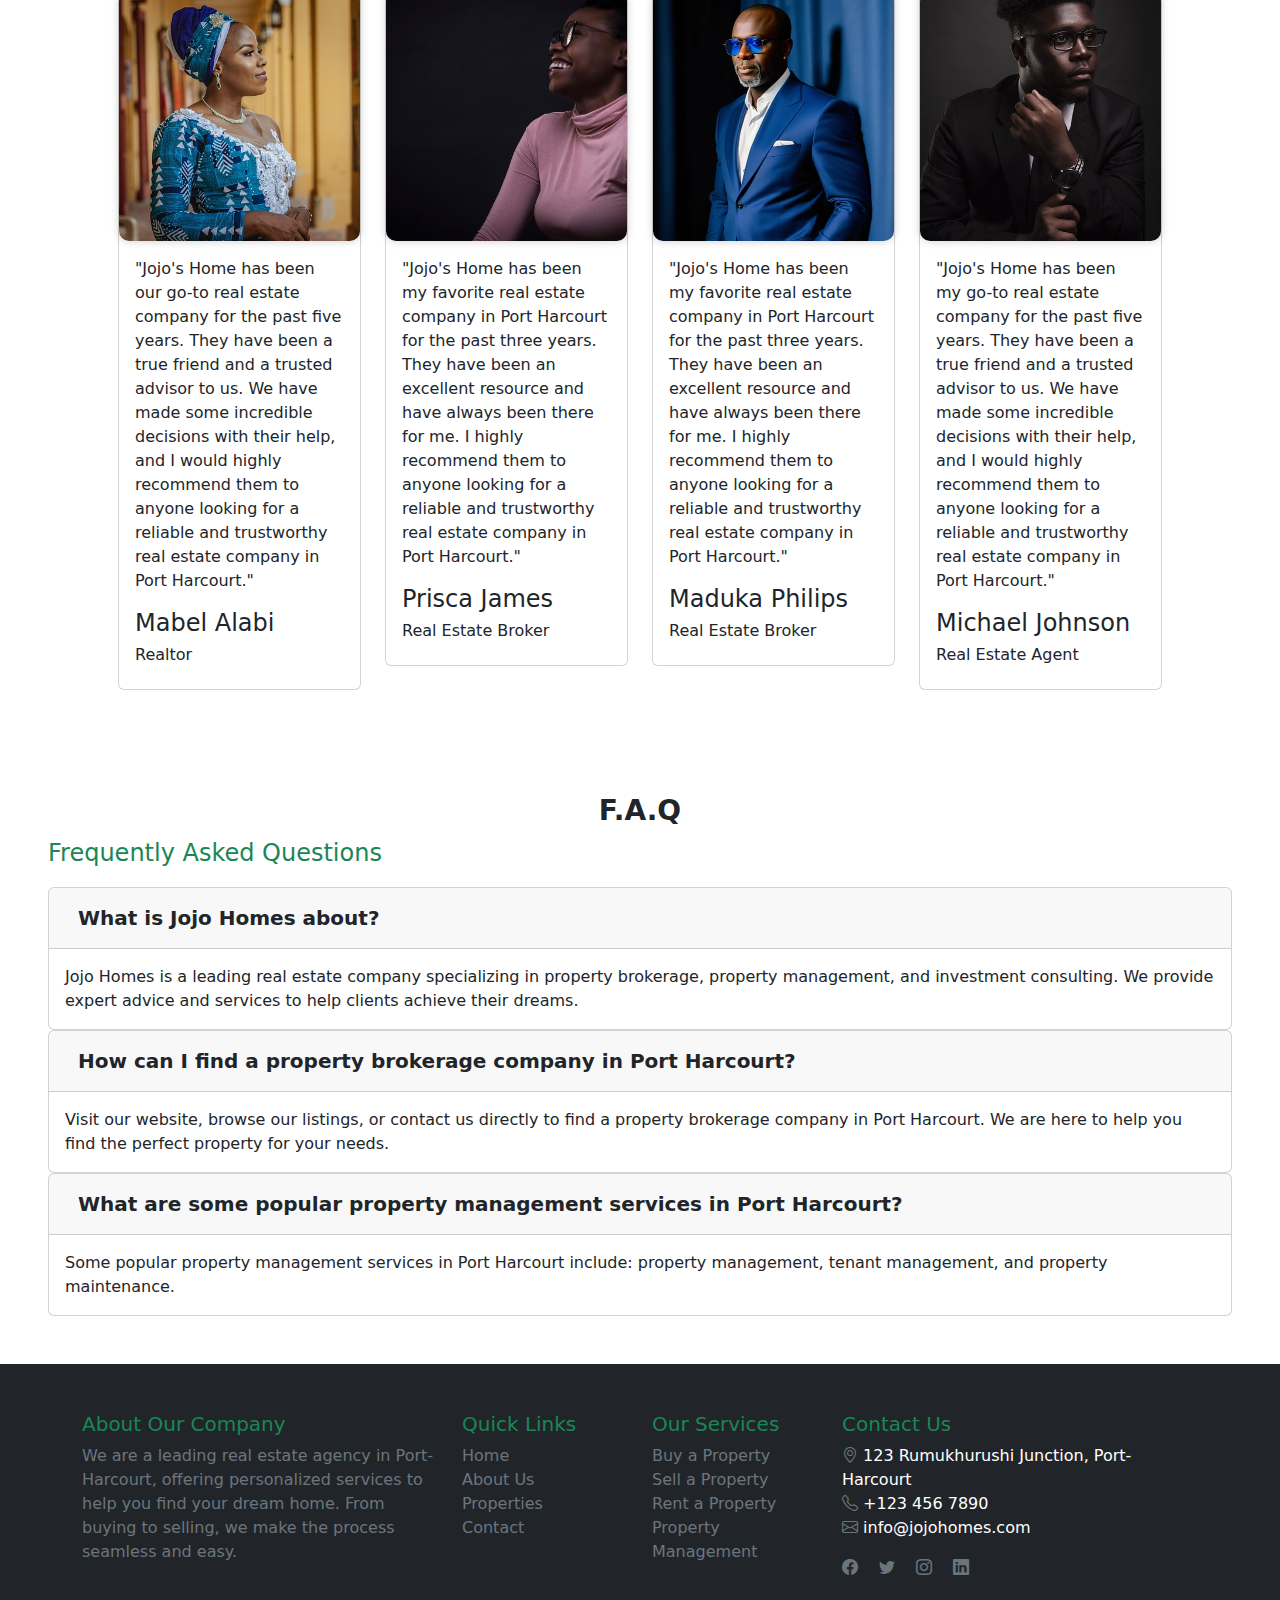
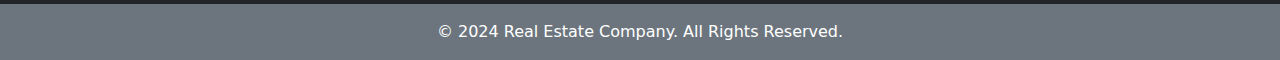
==== commit 013167cd: "Real Estate" ====
--- a/index.html
+++ b/index.html
@@ -3,34 +3,34 @@
 <head>
     <meta charset="UTF-8">
     <meta name="viewport" content="width=device-width, initial-scale=1.0">
-    <title>Jojo Homes</title>
+    <title>Jossy Homes</title>
     <link rel="stylesheet" href="/CSS/style.css">
     <link href="https://cdn.jsdelivr.net/npm/bootstrap@5.3.3/dist/css/bootstrap.min.css" rel="stylesheet" integrity="sha384-QWTKZyjpPEjISv5WaRU9OFeRpok6YctnYmDr5pNlyT2bRjXh0JMhjY6hW+ALEwIH" crossorigin="anonymous">
 </head>
 <body>
     <!--Navbar-->
-    <nav class="navbar navbar-expand-lg navbar-primary bg-light fixed-top">
+    <nav class="navbar navbar-expand-lg navbar-primary bg-white fixed-top">
         <div class="container">
-          <a class="navbar-brand fw-bold" href="/files.html/Jojohomes.html">Jojo Homes</a>
+          <a class="navbar-brand fw-bold" href="/files.html/Jojohomes.html"><img src="/Images/Jossy.png" alt="logo"></a>
           <button class="navbar-toggler" type="button" data-bs-toggle="collapse" data-bs-target="#navbarNav" aria-controls="navbarNav" aria-expanded="false" aria-label="Toggle navigation">
             <span class="navbar-toggler-icon"></span>
           </button>
           <div class="collapse navbar-collapse" id="navbarNav">
-            <ul class="navbar-nav ms-auto">
+            <ul class="navbar-nav ms-auto fs-6">
               <li class="nav-item">
-                <a class="nav-link active text-success fw-bold" href="index.html">Home</a>
+                <a class="nav-link active text-success fw-bold mx-3" href="index.html">Home</a>
               </li>
               <li class="nav-item">
-                <a class="nav-link fw-bold" href="#about-us">About Us</a>
+                <a class="nav-link fw-bold mx-3" href="#button">About Us</a>
               </li>
               <li class="nav-item">
-                <a class="nav-link fw-bold" href="#our-services">Our Services</a>
+                <a class="nav-link fw-bold mx-3" href="#our-services">Our Services</a>
               </li>
               <li class="nav-item">
-                <a class="nav-link fw-bold" href="#listing">Listing</a>
+                <a class="nav-link fw-bold mx-3" href="#featured">Listing</a>
               </li>
               <li class="nav-item">
-                <a class="nav-link fw-bold" href="#contact">Contact</a>
+                <a class="nav-link fw-bold mx-3" href="#contact">Contact</a>
               </li>
             </ul>
           </div>
@@ -49,145 +49,50 @@
         <h1 class="display-4 fw-bold mt-5 pt-5 text-white">A Home For Everyone</h1>
         <h2 class="fw-bold text-white">Home Ownership Made Easy For Everyone</h2>
         <p class="text-white fw-bold fs-5 text-center">We give access to people here in Port-Harcourt in the real estate market</p>
-        <a href="#" class="btn btn-light btn-lg">Book Inspection</a>
+        <a href="/files.html/inspection.html" class="btn btn-light btn-lg">Book Inspection</a>
         </div>
       </div>
     </div>
 
+        <!--Vision/Mission-->
+        <div class="container p-5 border text-start bg-light">
+          <div class="row">
+              <div class="col-sm-6">
+                  <h2 class="text-center fw-bold fs-4">Our Vision</h2>
+                  <p class="fs-6">To become the best real estate network marketing company in Port Harcourt, we strive to provide our clients with the best real estate marketing services, making homeownership a more convenient and enjoyable experience for everyone.</p>
+              </div>
+              <div class="col-sm-6">
+                  <h2 class="text-center fw-bold fs-4">Our Mission</h2>
+                  <p class="fs-6">Our mission is to create a strong, reliable, and consistent real estate network marketing company in Port Harcourt that empowers people to achieve their dreams of homeownership.</p>
+              </div>
+          </div>
+      </div>
+
     <!--About Section-->
-    <div class="container p-5 mt-5 text-start" id="about-us">
-        <h1 class="fw-bold text-center pt-5">About Us</h1>
-            <p>We are the first Real Estate Network marketing company in Port Harcourt with more than a decade of experience in the real estate industry. Our driving purpose is not just to make homeownership dream a reality for everyone, but to also make the process as easy as possible. We provide consistent, reliable services, and stand by our commitment to quality. We discover the best lands in fast-developing areas and make these known to you and also show you ways to conveniently finance your private properties in budget-friendly manners. We are focused on making home ownership the easiest thing you have ever done.
-            </p>
-            <a href="/files.html/more.html" class="text-decoration-none p-2 border text-black">More</a>
+<div class="container mt-5 pt-5 align-items-center">
+  <div class="row">
+    <div class="col-md-6 mt-5 pt-5" id="button">
+    <h1 class="fw-bold fs-3 mt-5">About Us</h1>
+    <p>We are the first Real Estate Network marketing company in Port Harcourt with more than a decade of experience in the real estate industry. Our driving purpose is not just to make homeownership dream a reality for everyone, but to also make the process as easy as possible. We provide consistent, reliable services, and stand by our commitment to quality. We discover the best lands in fast-developing areas and make these known to you and also show you ways to conveniently finance your private properties in budget-friendly manners. We are focused on making home ownership the easiest thing you have ever done.
+    </p>
+    <a href="/files.html/more.html">More</a>
     </div>
-
-    <!--Vision/Mission-->
-    <div class="container p-5 border text-start bg-light">
-        <div class="row">
-            <div class="col-sm-6">
-                <h2 class="text-center fw-bold fs-4">Our Vision</h2>
-                <p class="fs-6">To become the best real estate network marketing company in Port Harcourt, we strive to provide our clients with the best real estate marketing services, making homeownership a more convenient and enjoyable experience for everyone.</p>
-            </div>
-            <div class="col-sm-6">
-                <h2 class="text-center fw-bold fs-4">Our Mission</h2>
-                <p class="fs-6">Our mission is to create a strong, reliable, and consistent real estate network marketing company in Port Harcourt that empowers people to achieve their dreams of homeownership.</p>
-            </div>
-        </div>
+    
+    <div class="col-sm-6 my-5" id="view-btn">
+      <img class="img-fluid" src="/Images/Josh1.jpg" alt="CEO" width="400" height="100">
+      <h2 class="fs-4">Dr. Jossy</h2>
+      <p>President and co-founder of Jojo's Home</p>
+      <a href="/files.html/bio.html">View Bio</a>
     </div>
-
-    <!--Our Core Values-->
-    <div class="container p-5 text-center bg-dark bg-opacity-100 mt-5">
-        <h1 class="fs-3 fw-bold text-white">Our Core Values</h1>
-        <div class="row p-3">
-            <div class="col-sm-2 text-success">
-                <h2>A</h2>
-                <p>Arise</p>
-            </div>
-
-            <div class="col-sm-3 text-success">
-                <h2>R</h2>
-                <p>Responsibility</p>
-            </div>
-
-            <div class="col-sm-2 text-success">
-                <h2>I</h2>
-                <p>Integrity</p>
-            </div>
-
-            <div class="col-sm-2 text-success">
-                <h2>S</h2>
-                <p>Service</p>
-            </div>
-
-            <div class="col-sm-2 text-success">
-                <h2>E</h2>
-                <p>Excellence</p>
-            </div>
-        </div>
     </div>
-
-    <!--CEO-->
-    <div class="container p-5 text-start mt-5 text-dark">
-        <div class="row">
-            <div class="col-md-4">
-                <img class="img-fluid" src="/Images/CEO.jpg" alt="CEO" width="500" height="400">
-                <h2 class="fs-4">Dr. Jossy</h2>
-                <p>President and co-founder of Jojo's Home</p>
-            </div>
-
-            <div class="col-md-4 text-start">
-                <h4 class="text-black text-center mb-0">Why Wait? Join Us Today And Achieve Something New</h4>
-                <p>Life often presents challenges that can seem insurmountable, but it's crucial to remember that perseverance is the key to overcoming them. Every setback is an opportunity to learn and grow stronger. Embrace each difficulty as a stepping stone towards your goals, understanding that the path to success is rarely smooth or straightforward. Reflect on past achievements and the obstacles you've already overcome; this will remind you of your resilience and capability. By continuing to push forward, even when it feels daunting, you build the endurance needed to achieve your dreams.
-                </p>
-                <a href="" class="text-decoration-none p-2 border text-black">View Bio</a>
-            </div>
-        </div>
-    </div>
-
-          <!--Our Services-->
-          <div class="container p-3 text-start mt-5">
-            <h3 class="fs-2 fw-bold text-center text-success">Our <span>Services</span></h3>
-            <div class="row">
-                <div class="col-md-4 bg-opacity-25 my-3">
-                    <img class="img-fluid mt-3" src="/Images/brokage.jpg" alt="brokage">
-                    <h4 class="text-success">Property Brokerage</h4>
-                        <p>Property brokerage involves acting as an intermediary between buyers and sellers or tenants and landlords. Real estate brokers and agents help clients navigate the complex process of buying, selling, or leasing property. They provide valuable market insights, assist in pricing properties, create listings, and handle negotiations. Brokers often have extensive knowledge of local markets and can advise on property values, potential investment opportunities, and market trends. Their expertise helps streamline transactions and ensures that clients make informed decisions.
-                        </p>
-                </div>
-    
-            <div class="col-md-4 bg-opacity-25 my-3">
-                <img class="img-fluid mt-3" src="/Images/brokage1.webp" alt="brokage1">
-                <h4 class="text-success">Property Management</h4>
-                <p>Property management services focus on the operational aspects of managing real estate properties. This includes handling day-to-day operations such as rent collection, maintenance and repairs, tenant relations, and ensuring compliance with property regulations. Property managers work on behalf of property owners to maintain the property’s value, manage tenant inquiries, and address issues promptly. They also often handle lease agreements, screen potential tenants, and provide financial reporting related to property income and expenses.</p>
-            </div>
-    
-            <div class="col-md-4 bg-opacity-25 my-3">
-                <img class="img-fluid mt-3" src="/Images/brokage1.webp" alt="brokage1">
-                <h4 class="text-success">Real Estate Development</h4>
-                <p>Property management services focus on the operational aspects of managing real estate properties. This includes handling day-to-day operations such as rent collection, maintenance and repairs, tenant relations, and ensuring compliance with property regulations. Property managers work on behalf of property owners to maintain the property’s value, manage tenant inquiries, and address issues promptly. They also often handle lease agreements, screen potential tenants, and provide financial reporting related to property income and expenses.</p>
-            </div>
-    
-            <div class="col-md-4 bg-opacity-25 my-3">
-                <img class="img-fluid mt-3" src="/Images/brokage1.webp" alt="brokage1">
-                <h4 class="text-success">Real Estate Investment Services</h4>
-                <p>Property management services focus on the operational aspects of managing real estate properties. This includes handling day-to-day operations such as rent collection, maintenance and repairs, tenant relations, and ensuring compliance with property regulations. Property managers work on behalf of property owners to maintain the property’s value, manage tenant inquiries, and address issues promptly. They also often handle lease agreements, screen potential tenants, and provide financial reporting related to property income and expenses.</p>
-            </div>
-    
-            <div class="col-md-4 bg-opacity-25 my-3">
-                <img class="img-fluid mt-3" src="/Images/brokage1.webp" alt="brokage1">
-                <h4 class="text-success">Real Estate Appraisal Services</h4>
-                <p>Property management services focus on the operational aspects of managing real estate properties. This includes handling day-to-day operations such as rent collection, maintenance and repairs, tenant relations, and ensuring compliance with property regulations. Property managers work on behalf of property owners to maintain the property’s value, manage tenant inquiries, and address issues promptly. They also often handle lease agreements, screen potential tenants, and provide financial reporting related to property income and expenses.</p>
-            </div>
-    
-            <div class="col-md-4 bg-opacity-25 my-3">
-                <img class="img-fluid mt-3" src="/Images/brokage2.jpg" alt="brokage2">
-                <h4 class="text-success">Investment Consulting</h4>
-                <p>Real estate investment consulting involves providing expert advice to individuals or entities looking to invest in real estate. Consultants analyze market conditions, evaluate potential properties, and offer strategic advice on investment opportunities. They help clients understand the risks and returns associated with various types of real estate investments, such as residential, commercial, or industrial properties. Investment consultants also assist in portfolio diversification, financial planning, and maximizing investment returns through strategic property acquisition and management.</p>
-            </div>
-            </div>
-        </div>
-
-        <!--Featured Listing-->
-    <div class="container p-5 mt-5 border bg-light" id="listing">
-        <div class="row">
-            <div class="col-sm-4">
-                <h2 class="mx-5 p-5 fw-bold fs-3 text-center text-success">Port-Harcourt</h2>
-            </div>
-
-            <div class="col-md-4 text-start">
-                <h3 class="fw-bold fs-3">Featured Listing</h3>
-                <p class="my-3">Located in the heart of Port Harcourt, Hilton Terraces offers a luxurious, modern, and stylish property with a beautiful garden and a private pool. The property boasts a 3,400 square foot living area, a spacious kitchen, and a large bedroom. The property also features a beautiful garden, a private pool, and a beautiful backyard. The property is located on a quiet, picturesque street, which is perfect for those seeking a cozy, relaxing, and peaceful place to stay. The property is also located in a picturesque neighborhood with a variety of shops, restaurants, and entertainment options</p>
-                <a href="/files.html/Listing.html" class="text-decoration-none text-black p-2 border">View Property</a>
-            </div>
-        </div>
-    </div>
-
-        <!-- New Arrivals-->
-        <section class="py-5 mt-5">
+  </div>
+</div>
+
+        <!-- Port Harcourt Homes-->
+        <section class="py-5 mt-5" id="featured">
             <div class="container">
-              <h2 class="text-center text-success fw-bold">New Arrivals</h2>
-              <div class="row">
+              <h2 class="text-center text-success fw-bold mb-4 mt-5">Port Harcourt Featured Homes</h2>
+              <div class="row mt-5">
                 <!-- Property 1 -->
                 <div class="col-md-4 mb-4">
                   <div class="card">
@@ -359,6 +264,21 @@
               </div>
             </div>
           </section>
+
+           <!--New Arrivals-->
+    <div class="container p-5 mt-5 border bg-light" id="listing">
+      <div class="row">
+          <div class="col-sm-4 py-5">
+              <h2 class="mx-3 py-5 fw-bold fs-4 text-start text-success">Port-Harcourt</h2>
+          </div>
+
+          <div class="col-sm-6 text-start">
+              <h3 class="fw-bold fs-3">New Arrivals</h3>
+              <p class="my-3">Located in the heart of Port Harcourt, Hilton Terraces offers a luxurious, modern, and stylish property with a beautiful garden and a private pool. The property boasts a 3,400 square foot living area, a spacious kitchen, and a large bedroom. The property also features a beautiful garden, a private pool, and a beautiful backyard. The property is located on a quiet, picturesque street, which is perfect for those seeking a cozy, relaxing, and peaceful place to stay. The property is also located in a picturesque neighborhood with a variety of shops, restaurants, and entertainment options</p>
+              <a href="/files.html/Listing.html" class="text-decoration-none text-black p-2 border">View Property</a>
+          </div>
+      </div>
+  </div>
 
           <!-- Testimonial Section-->
      <div class="container mt-5 text-start px-5">
@@ -486,7 +406,7 @@
                   <h5 class="text-success">Our Services</h5>
                   <ul class="list-unstyled">
                     <li><a href="#" class="text-secondary text-decoration-none">Buy a Property</a></li>
-                    <li><a href="#" class="text-secondary text-decoration-none">Sell a Property</a></li>
+                    <li><a href="/files.html/sell.html" class="text-secondary text-decoration-none">Sell a Property</a></li>
                     <li><a href="#" class="text-secondary text-decoration-none">Rent a Property</a></li>
                     <li><a href="/files.html/property-management.html" class="text-secondary text-decoration-none">Property Management</a></li>
                   </ul>
--- a/CSS/style.css
+++ b/CSS/style.css
@@ -4,6 +4,14 @@
     scroll-behavior: smooth;
 }
 
+/*logo */
+.navbar-brand.fw-bold img {
+    width: 100px;
+    min-height: fit-content;
+    background-color: #fff;
+    z-index: 1;
+
+}
 
 /* Navigation bar */
 .navbar-collapse ul li {
@@ -17,6 +25,10 @@
 
 .navbar-collapse ul li a:hover {
     color: seagreen;
+}
+
+.navbar-nav.ms-auto a {
+    border-radius: 10px;
 }
 
 /* Hero */
@@ -46,30 +58,41 @@
     font-weight: bolder;
 }
 
+/* About */
+#button a {
+    text-decoration: none;
+    color: #000;
+    background-color: #ddd;
+    border-radius: 10px;
+    padding: 8px 20px;
+}
 
-/* About */
-#about-us a {
+#button a:hover {
+    background-color: #fff;
+    font-style: italic;
+    font-weight: bold;
+}
+
+/* CEO */
+#view-btn a {
+    text-decoration: none;
+    color: #000;
+    background-color: #ddd;
+    padding: 8px 20px;
     border-radius: 10px;
 }
 
-#about-us a:hover {
-    background-color: lightgrey;
+#view-btn a:hover {
+    background-color: #fff;
+    font-style: italic;
+    font-weight: bold;
 }
 
-/* CEO */
-.col-md-4 a {
-    border-radius: 10px;
-}
 
-.col-md-4 a:hover {
-    background-color: whitesmoke;
-    color: black;
-}
-
-/* Services */
-.container span {
-    color: #000;
-}
+.img-fluid {
+    border-top-right-radius: 5px;
+    border-top-left-radius: 5px;
+} 
 
 /* New Arrival */
 .card img {
@@ -88,6 +111,15 @@
     text-align: end;
 }
 
+.text-decoration-none {
+    border-radius: 5px;
+}
+
+.text-decoration-none:hover {
+    background-color: rgb(22, 121, 22);
+    color: #fff;
+}
+
 /*  Quick Links */
 .service li a:hover {
     color: green;
@@ -96,4 +128,56 @@
 /* Property Management */
 .property-management a {
     text-decoration: none;
-}+}
+
+/*interior decoration*/
+#interior video {
+    position: relative;
+    top: 50%;
+    width: 600px;
+    height: 100%;
+    justify-content: space-between;
+}
+
+.hero {
+    position: relative;
+    background-image: url('/Images/site\ img.jpg');
+    background-size: cover;
+    background-position: center;
+    background-attachment: fixed;
+    height: 90vh;
+    color: #ffffff;
+}
+
+.hero-content {
+    position: relative;
+    z-index: 1;
+}
+
+/* Form */
+.was-validated input {
+    width: 50%;
+    padding: 10px 15px;
+    outline: none;
+    background-color: #ddd;
+    border: none;
+}
+
+#myphone input {
+    border-radius: 5px;
+}
+
+#dates input {
+    border-radius: 5px;
+}
+
+#question input {
+    border-radius: 5px;
+}
+
+/* footer */
+#our-services a:hover {
+    background-color: #fff;
+    padding: 5px 8px;
+}
+
